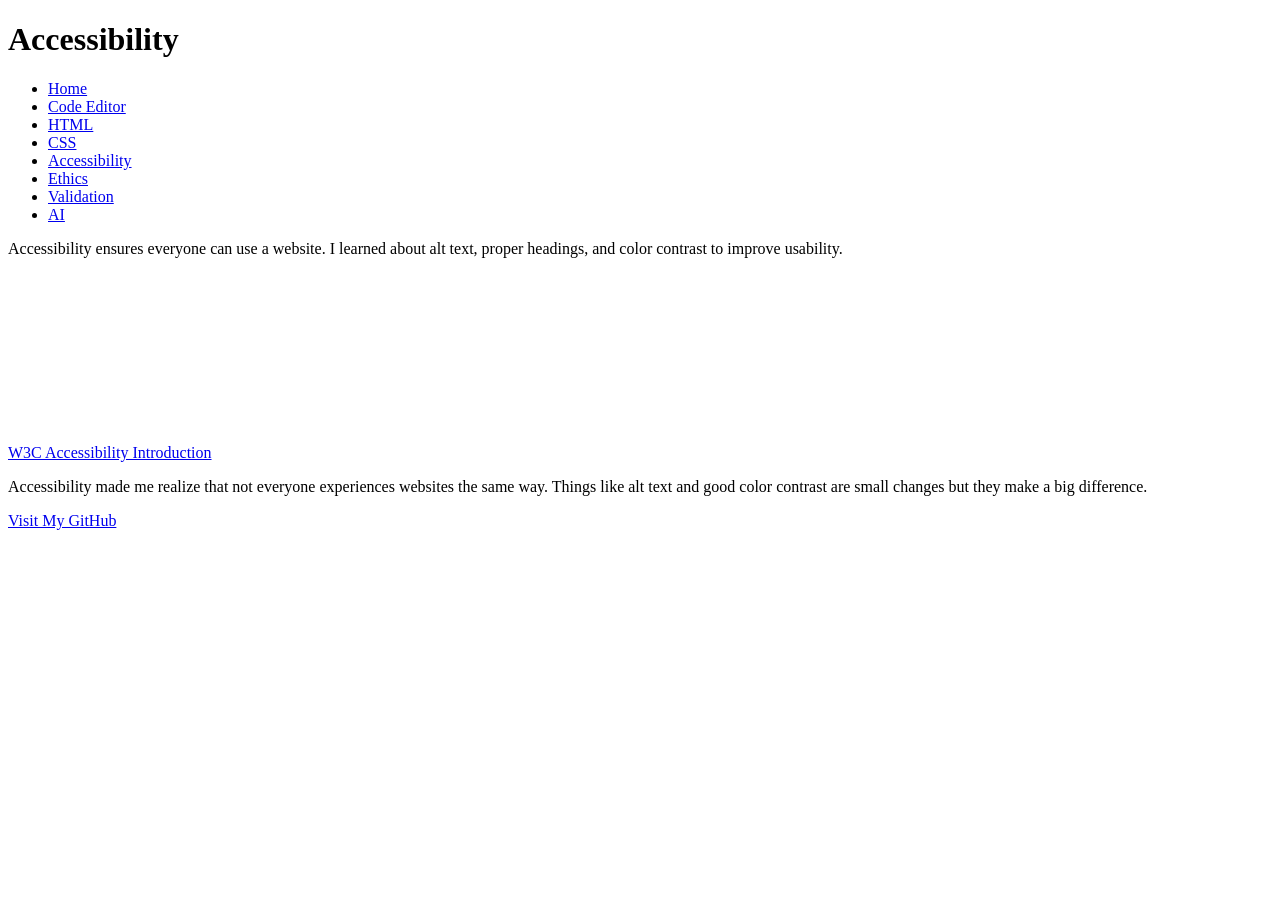
==== accessibility.html @ 7c4eb838 "Add files via upload" ====
<!DOCTYPE html>
<html lang="en">
<head>
<meta charset="UTF-8">
<title>Accessibility</title>
<link rel="stylesheet" href="../css/style.css">
</head>

<body>

<header>
<h1>Accessibility</h1>
 <nav>
  <ul>
    <li><a href="../index.html">Home</a></li>
    <li><a href="code-editor.html">Code Editor</a></li>
    <li><a href="semantic-html.html">HTML</a></li>
    <li><a href="css-layout.html">CSS</a></li>
    <li><a href="accessibility.html">Accessibility</a></li>
    <li><a href="ethics.html">Ethics</a></li>
    <li><a href="validation.html">Validation</a></li>
    <li><a href="ai.html">AI</a></li>
  </ul>
</nav>
</header>

<main class="content">

<p>
Accessibility ensures everyone can use a website. I learned about alt text, proper headings, 
and color contrast to improve usability.
</p>

<div class="video-container">
  <iframe 
    src="https://www.youtube.com/embed/20SHvU2PKsM"
    title="CSS Flexbox Tutorial"
    frameborder="0"
    allowfullscreen>
  </iframe>
</div>

<p>
<a href="https://www.w3.org/WAI/fundamentals/accessibility-intro/" target="_blank">
W3C Accessibility Introduction
</a>
</p>
<p>
Accessibility made me realize that not everyone experiences websites the same way. 
Things like alt text and good color contrast are small changes but they make a big difference.
</p>

</main>

<footer>

  <div class="footer-links">
    <a class="btn" href="https://github.com/jzhou144" target="_blank">
      Visit My GitHub
    </a>

  </div>
</footer>

</body>
</html>
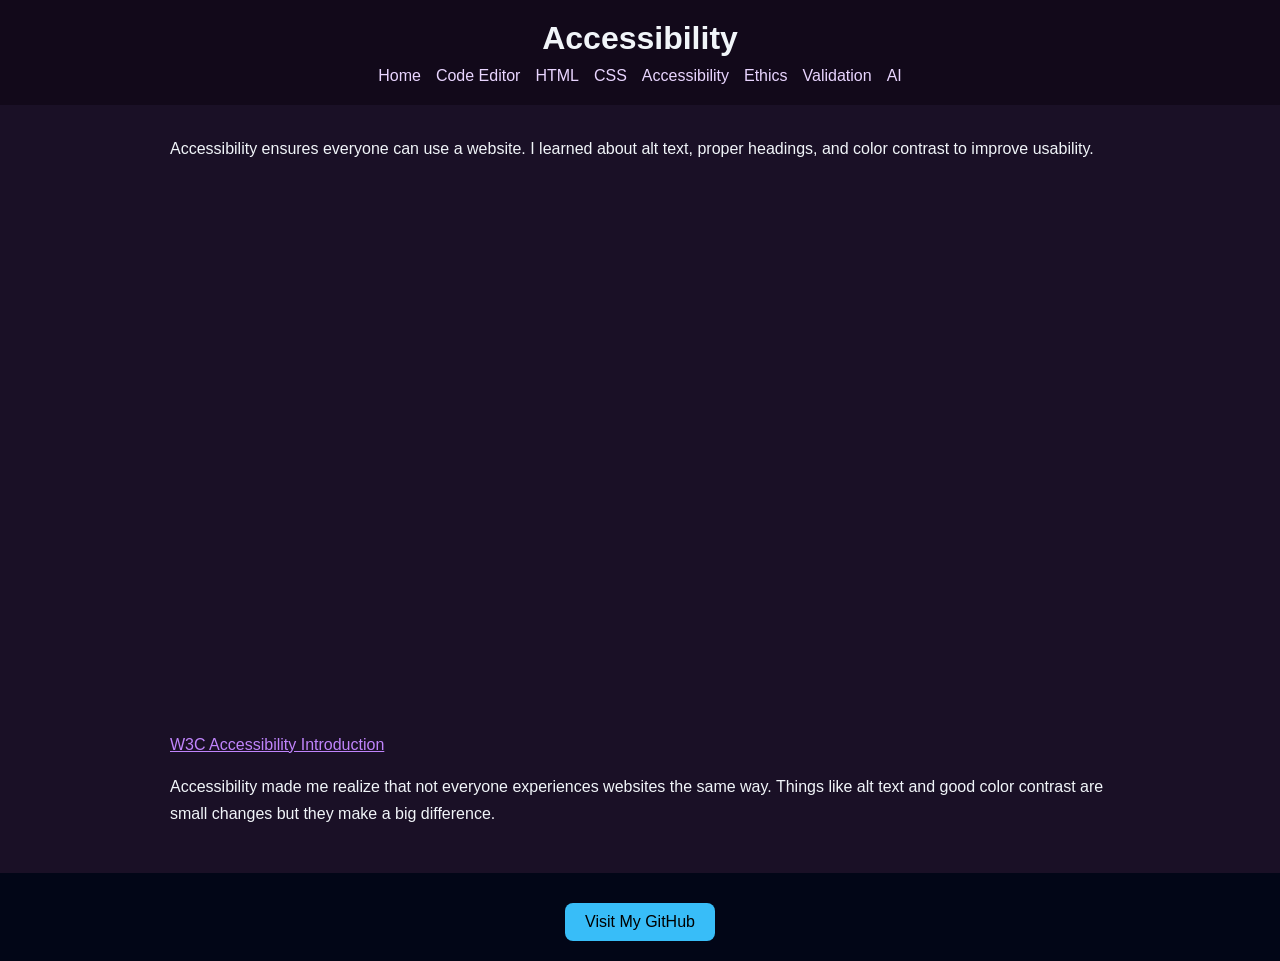
==== commit 5ab7d63d: "Add files via upload" ====
--- a/accessibility.html
+++ b/accessibility.html
@@ -3,7 +3,7 @@
 <head>
 <meta charset="UTF-8">
 <title>Accessibility</title>
-<link rel="stylesheet" href="../css/style.css">
+<link rel="stylesheet" href="style.css">
 </head>
 
 <body>
@@ -12,7 +12,7 @@
 <h1>Accessibility</h1>
  <nav>
   <ul>
-    <li><a href="../index.html">Home</a></li>
+    <li><a href="index.html">Home</a></li>
     <li><a href="code-editor.html">Code Editor</a></li>
     <li><a href="semantic-html.html">HTML</a></li>
     <li><a href="css-layout.html">CSS</a></li>
--- a/style.css
+++ b/style.css
@@ -0,0 +1,230 @@
+* {
+  margin: 0;
+  padding: 0;
+  box-sizing: border-box;
+}
+
+body {
+  font-family: "Segoe UI", Tahoma, Geneva, Verdana, sans-serif;
+  background: #1a1026; /* deep purple */
+  color: #f1f5f9;
+}
+
+header {
+  background: #12091a;
+  padding: 20px;
+  text-align: center;
+}
+
+footer {
+  background: #12091a;
+  padding: 20px;
+  text-align: center;
+}
+
+/* NAV */
+nav ul {
+  display: flex;
+  justify-content: center;
+  gap: 15px;
+  list-style: none;
+  flex-wrap: wrap;
+}
+
+nav a {
+  color: #e9d5ff;
+  text-decoration: none;
+}
+
+nav a:hover {
+  color: #2dd4bf; /* teal accent */
+}
+
+/* CONTENT */
+.content {
+  padding: 30px;
+}
+
+/* VIDEO */
+iframe {
+  width: 100%;
+  height: 315px;
+  margin: 20px 0;
+}
+
+/* LINK HOVER */
+.content a {
+  color: #c084fc;
+}
+
+.content a:hover {
+  color: #2dd4bf;
+}
+
+/* FOOTER */
+footer {
+  background: #12091a;
+  padding: 20px;
+  text-align: center;
+}
+
+/* RESPONSIVE */
+@media (max-width: 768px) {
+  nav ul {
+    flex-direction: column;
+  }
+}
+/* CENTER CONTENT */
+main {
+  max-width: 1000px;
+  margin: auto;
+  padding: 40px 20px;
+}
+
+/* HEADINGS */
+h1 {
+  margin-bottom: 10px;
+}
+
+h2 {
+  margin-bottom: 15px;
+  color: #38bdf8;
+}
+
+/* PARAGRAPHS */
+p {
+  margin-bottom: 15px;
+  line-height: 1.7;
+}
+
+.grid {
+  display: flex;
+  flex-wrap: wrap;
+  gap: 10px;
+  margin-top: 15px;
+}
+
+.card {
+  display: block;
+  width: 200px;
+  background: #020617;
+  padding: 15px;
+  border-radius: 6px;
+  border: 1px solid #1e293b;
+  text-decoration: none;
+  color: #e2e8f0;
+}
+
+
+
+.card:hover {
+  background: #0f172a;
+}
+
+.card:hover {
+  transform: translateY(-6px) scale(1.02);
+  border-color: #38bdf8;
+}
+
+@media (max-width: 768px) {
+  .grid {
+    grid-template-columns: 1fr;
+  }
+}
+footer {
+  text-align: center;
+  padding: 20px;
+  background: #020617;
+}
+
+/* center both links */
+.footer-links {
+  display: flex;
+  flex-direction: column;
+  align-items: center;
+  gap: 10px;
+  margin-top: 10px;
+}
+
+
+.btn {
+  display: inline-block;
+  padding: 10px 20px;
+  background: #38bdf8;
+  color: black;
+  text-decoration: none;
+  border-radius: 8px;
+  transition: 0.3s;
+}
+
+.btn:hover {
+  background: #0ea5e9;
+}
+
+
+.video-container {
+  position: relative;
+  width: 100%;
+  max-width: 900px;
+  margin: 20px auto;
+  padding-bottom: 56.25%; /* 16:9 ratio */
+  height: 0;
+}
+
+.video-container iframe {
+  position: absolute;
+  top: 0;
+  left: 0;
+  width: 100%;
+  height: 100%;
+  border-radius: 10px;
+}
+.hero {
+  background: linear-gradient(135deg, #2e1a47, #2e1a47);
+  padding: 30px 15px;
+  text-align: center;
+  border-bottom: 1px solid #3b1f5c;
+  width: 100%;
+  max-width: 100%;   
+  margin: 0;         
+  border-radius: 0;  
+}
+
+
+/* Title */
+.hero h2 {
+  font-size: 1.8rem;
+  margin-bottom: 6px;
+  color: #e9d5ff;
+}
+
+/* Subtitle */
+.hero p {
+  font-size: 0.9rem;
+  color: #cbd5f5;
+  margin-bottom: 10px;
+}
+
+/* NAV FIX */
+.hero nav ul {
+  display: flex;
+  justify-content: center;
+  flex-wrap: wrap; /* allows wrapping instead of overflow */
+  gap: 8px;
+  list-style: none;
+  padding: 0;
+  margin: 0;
+}
+
+/* LINKS */
+.hero nav a {
+  color: #e9d5ff;
+  text-decoration: none;
+  font-size: 0.85rem; /* smaller so it fits */
+  padding: 4px 6px;
+}
+
+/* HOVER */
+.hero nav a:hover {
+  color: #2dd4bf;
+}
